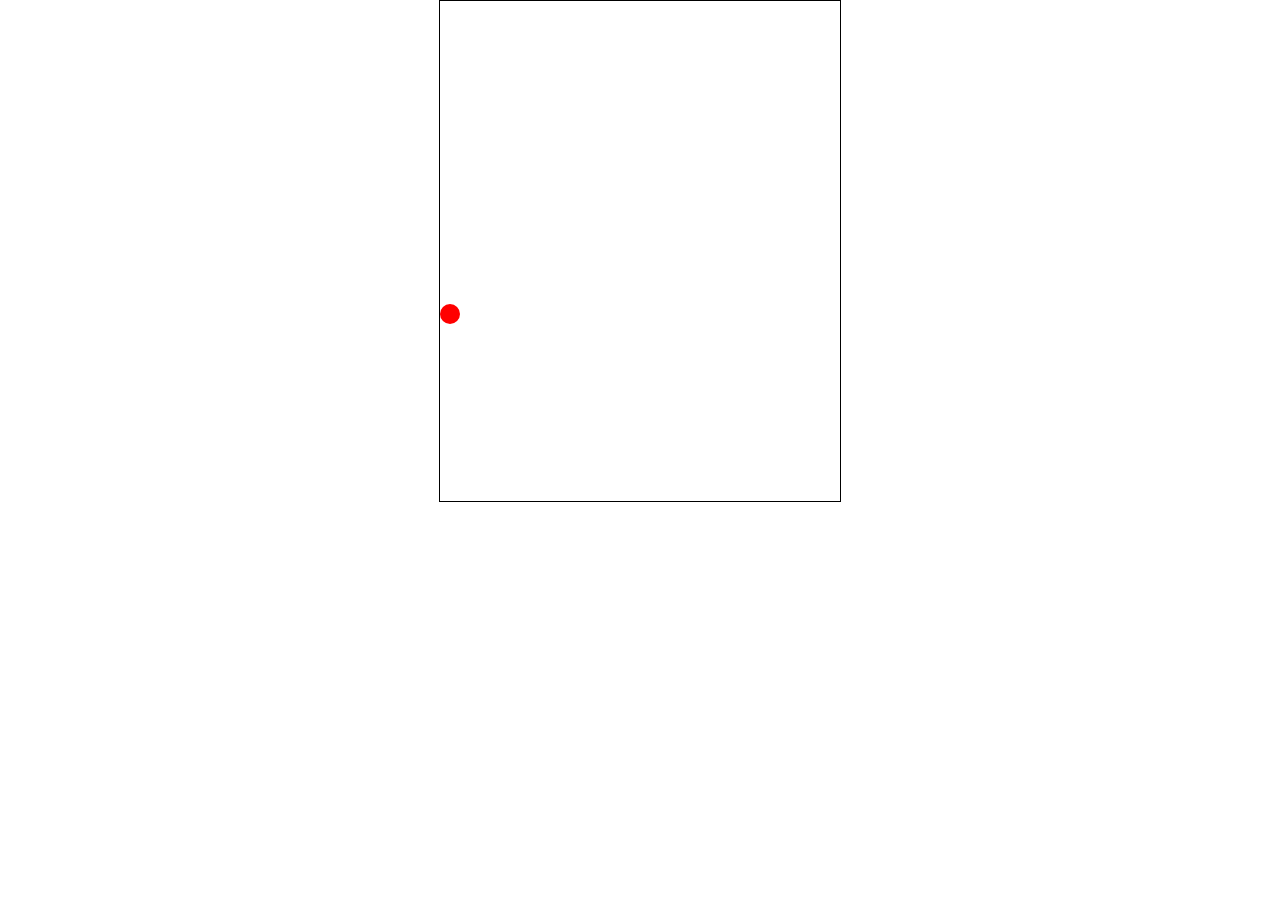
==== java game 2/index.html @ b3516ff1 "first commit" ====
<!DOCTYPE html>
<html lang="en" onclick="jump()">
<head>
    <meta charset="UTF-8">
    
    <title>Flappy bird</title>
    <link rel="stylesheet" href="style.css">
</head>
<body>
    <div id="game">
        <div id="block"></div>
        <div id="hole"></div>
        <div id="character"></div>
    </div>
    
</body>
<script src= "script.js"></script>
</html>
---- java game 2/style.css ----
*{
    padding: 0;
    margin: 0;
}
#game{
    width: 400px;
    height: 500px;
    border: 1px solid black;
    margin: auto;
    overflow: hidden;
}
#block{
    width: 50px;
    height: 500px;
    background-color: black;
    position: relative;
    left: 400px;
    animation: block 2s infinite linear;
}
@keyframes block {
    0%{left: 400px;}
    100%{left: -50px;}
}
#hole{
    width: 50px;
    height: 150px;
    background-color: white;
    position: relative;
    left: 400px;
    top: -500px;
    animation: block 2s infinite linear;
}
#character{
    width: 20px;
    height: 20px;
    background-color: red;
    position: absolute;
    top: 100px;
    border-radius: 50%;
}
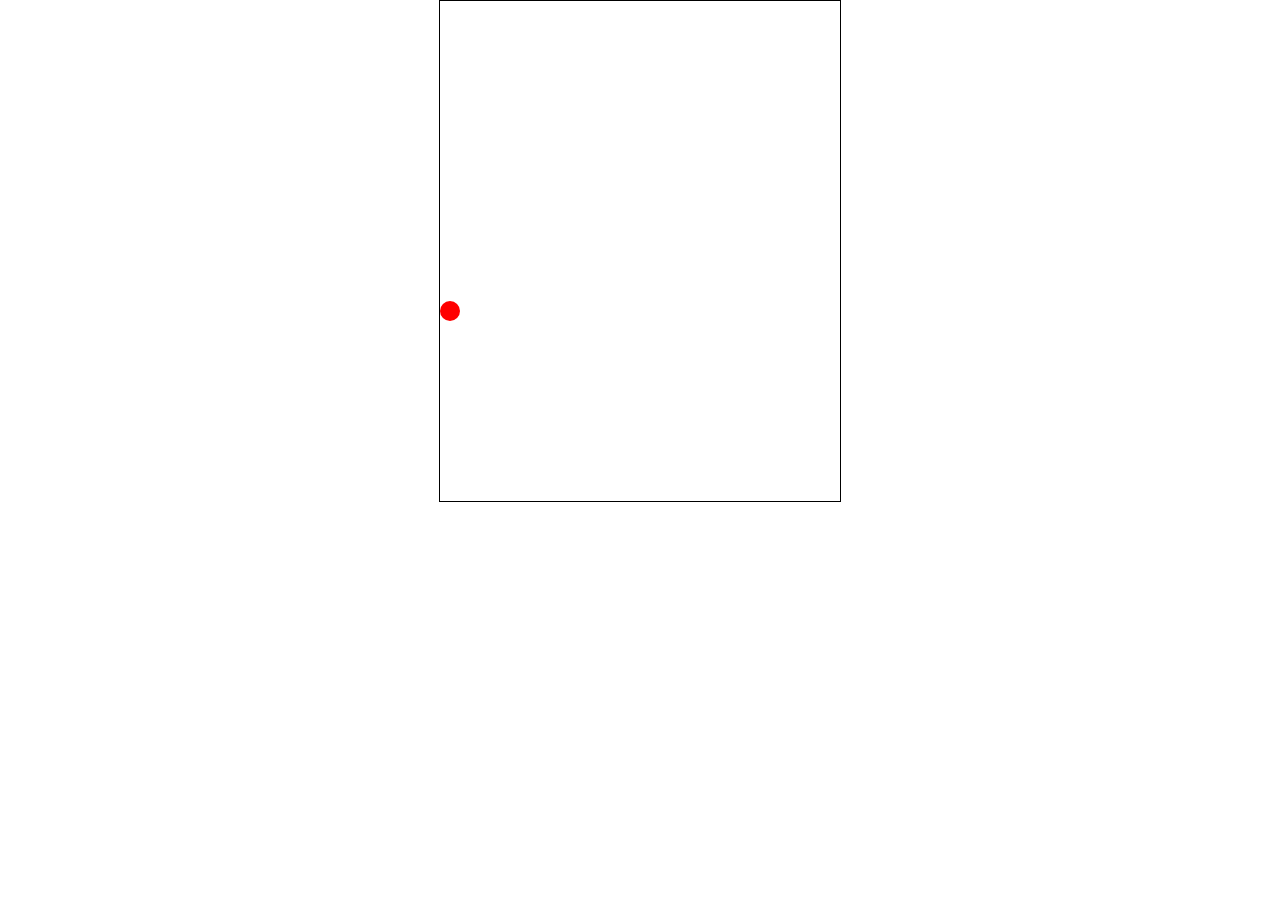
==== commit b460a26a: "'website'" ====
--- a/java game 2/index.html
+++ b/java game 2/index.html
@@ -7,6 +7,7 @@
     <link rel="stylesheet" href="style.css">
 </head>
 <body>
+    
     <div id="game">
         <div id="block"></div>
         <div id="hole"></div>
